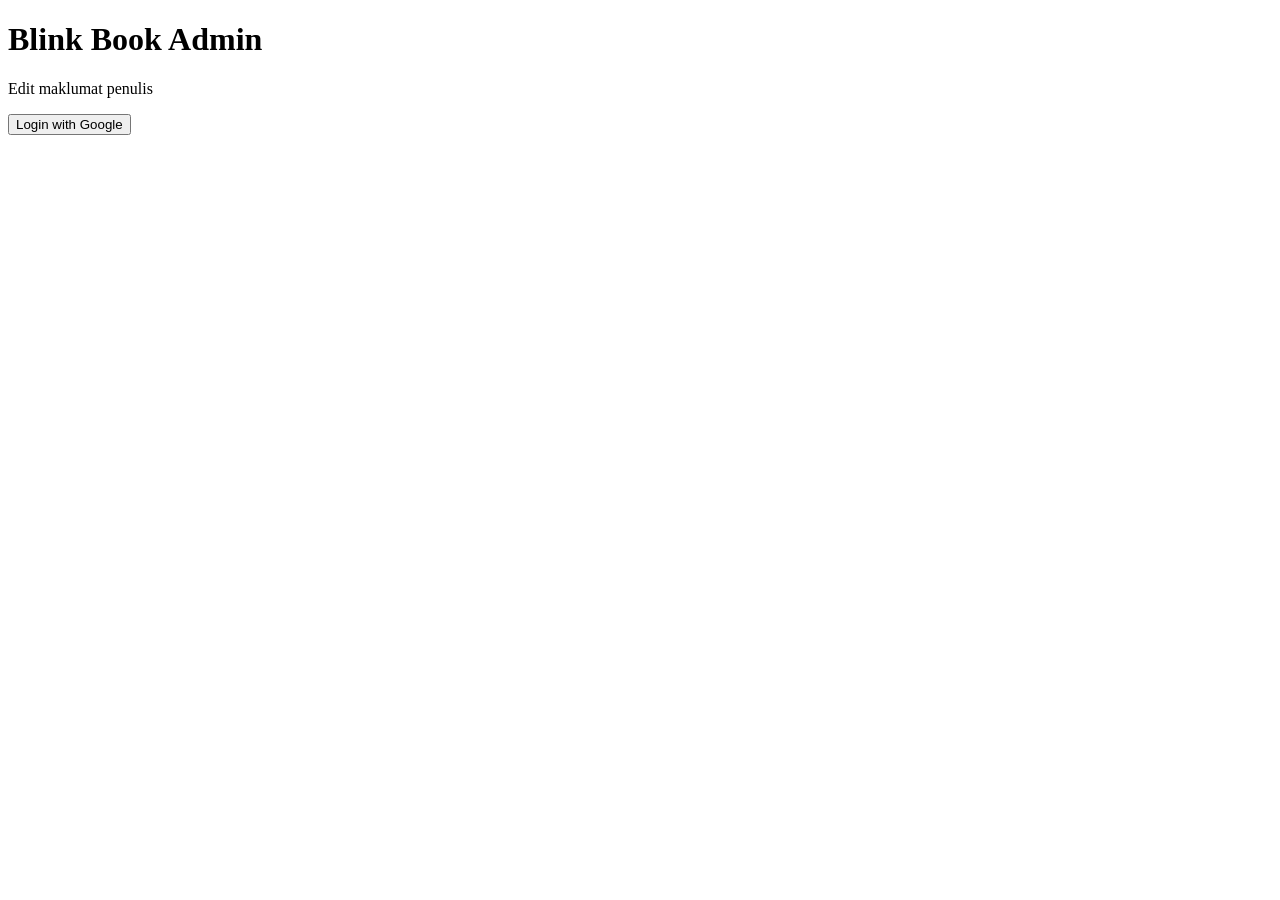
==== admin.html @ d8164c65 "admin.html" ====
<!DOCTYPE html>
<html lang="en">
<head>

<meta charset="UTF-8">
<meta name="viewport" content="width=device-width,initial-scale=1">

<title>Blink Book Admin</title>

<link rel="stylesheet" href="admin.css">

</head>

<body>

<div class="login-box">

<h1>Blink Book Admin</h1>

<p>Edit maklumat penulis</p>

<button id="loginBtn">
Login with Google
</button>

</div>

<div id="adminPanel" style="display:none">

<h2>Author Editor</h2>

<label>Nama</label>
<input id="nama">

<label>Peranan</label>
<input id="peranan">

<label>Biodata</label>
<textarea id="biodata"></textarea>

<label>Pendidikan</label>
<textarea id="pendidikan"></textarea>

<label>Kerjaya</label>
<textarea id="kerjaya"></textarea>

<label>Karya</label>
<textarea id="karya"></textarea>

<label>Pencapaian</label>
<textarea id="pencapaian"></textarea>

<button id="saveBtn">
SAVE
</button>

</div>

<script src="admin.js"></script>

</body>
</html>
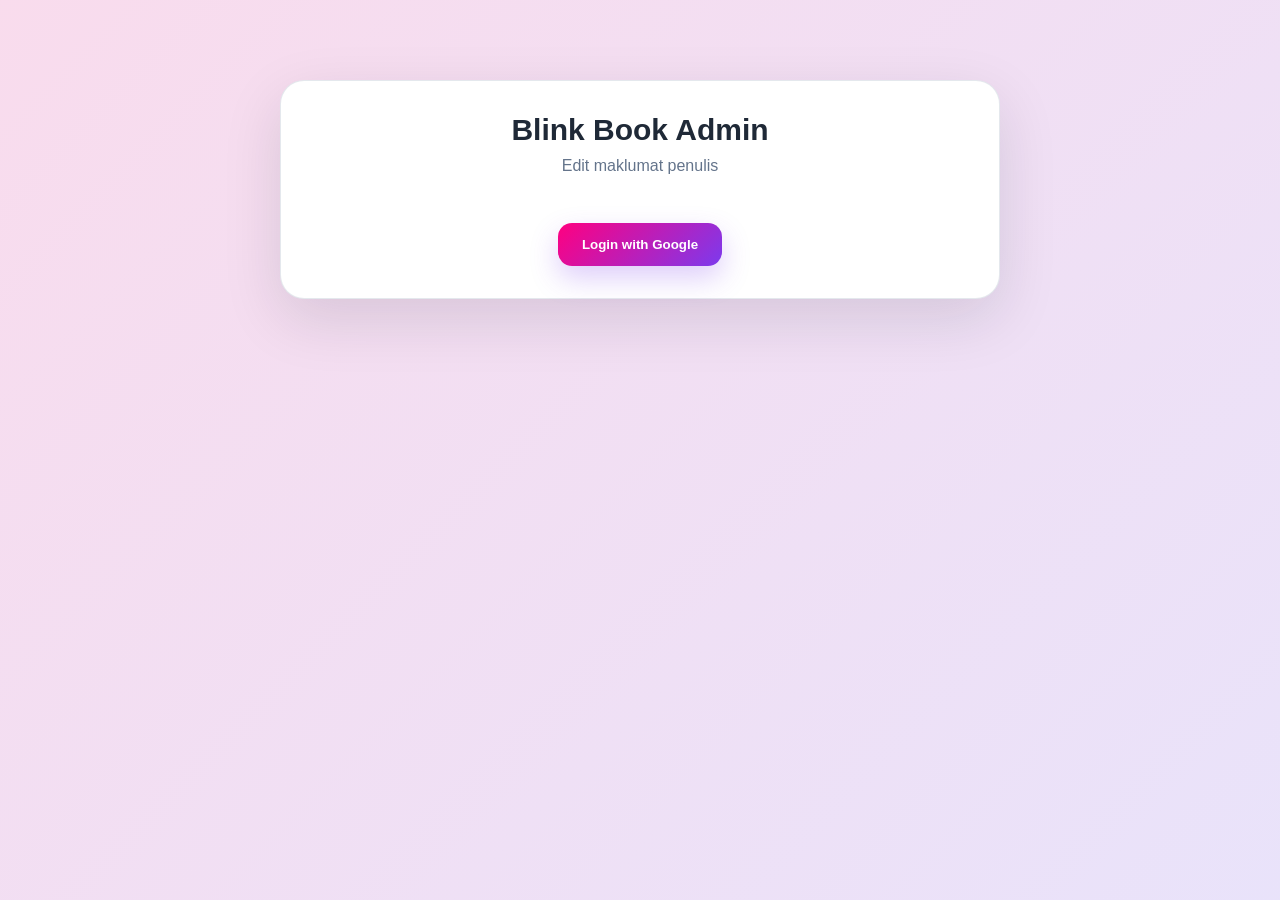
==== commit a744e7a7: "admin.html" ====
--- a/admin.html
+++ b/admin.html
@@ -28,7 +28,23 @@
 <div id="adminPanel" style="display:none">
 
 <h2>Author Editor</h2>
+<label>Pilih Penulis</label>
 
+<select id="authorSelect">
+
+<option value="SYAK">Syak Mazlan</option>
+
+<option value="ILYAS">Ilyas Saaid</option>
+
+<option value="SHASYA">Shasya Ali</option>
+
+<option value="IMRAN">Imran Rosli</option>
+
+<option value="NIJA">Nija</option>
+
+<option value="FAIZAL">Faizal Hakimi</option>
+
+</select>
 <label>Nama</label>
 <input id="nama">
 
--- a/admin.css
+++ b/admin.css
@@ -0,0 +1,119 @@
+*{
+    box-sizing:border-box;
+    margin:0;
+    padding:0;
+    font-family:Arial, Helvetica, sans-serif;
+}
+
+body{
+    min-height:100vh;
+    background:
+        linear-gradient(135deg, rgba(255,0,128,.12), rgba(124,58,237,.12)),
+        #f8fafc;
+    color:#1f2937;
+    padding:40px 20px;
+}
+
+.login-box,
+#adminPanel{
+    width:100%;
+    max-width:720px;
+    margin:40px auto;
+    background:white;
+    padding:32px;
+    border-radius:24px;
+    box-shadow:0 20px 60px rgba(15,23,42,.12);
+    border:1px solid rgba(148,163,184,.25);
+}
+
+.login-box{
+    text-align:center;
+}
+
+.login-box h1,
+#adminPanel h2{
+    margin-bottom:10px;
+    font-size:30px;
+}
+
+.login-box p{
+    color:#64748b;
+    margin-bottom:24px;
+}
+
+label{
+    display:block;
+    font-weight:700;
+    margin-top:18px;
+    margin-bottom:8px;
+}
+
+input,
+textarea{
+    width:100%;
+    border:1px solid #dbe2ea;
+    border-radius:14px;
+    padding:14px 16px;
+    font-size:15px;
+    outline:none;
+    transition:.25s;
+    background:#f8fafc;
+}
+
+textarea{
+    min-height:110px;
+    resize:vertical;
+}
+
+input:focus,
+textarea:focus{
+    border-color:#7c3aed;
+    background:white;
+    box-shadow:0 0 0 4px rgba(124,58,237,.12);
+}
+
+button{
+    border:none;
+    cursor:pointer;
+    font-weight:700;
+    transition:.25s;
+}
+
+#loginBtn,
+#saveBtn{
+    display:inline-block;
+    margin-top:24px;
+    padding:14px 24px;
+    border-radius:14px;
+    color:white;
+    background:linear-gradient(135deg,#ff0080,#7c3aed);
+    box-shadow:0 12px 28px rgba(124,58,237,.25);
+}
+
+#loginBtn:hover,
+#saveBtn:hover{
+    transform:translateY(-3px);
+    box-shadow:0 16px 34px rgba(124,58,237,.32);
+}
+
+#saveBtn{
+    width:100%;
+    font-size:16px;
+}
+
+@media (max-width:600px){
+    body{
+        padding:20px 12px;
+    }
+
+    .login-box,
+    #adminPanel{
+        padding:22px;
+        border-radius:18px;
+    }
+
+    .login-box h1,
+    #adminPanel h2{
+        font-size:24px;
+    }
+}
